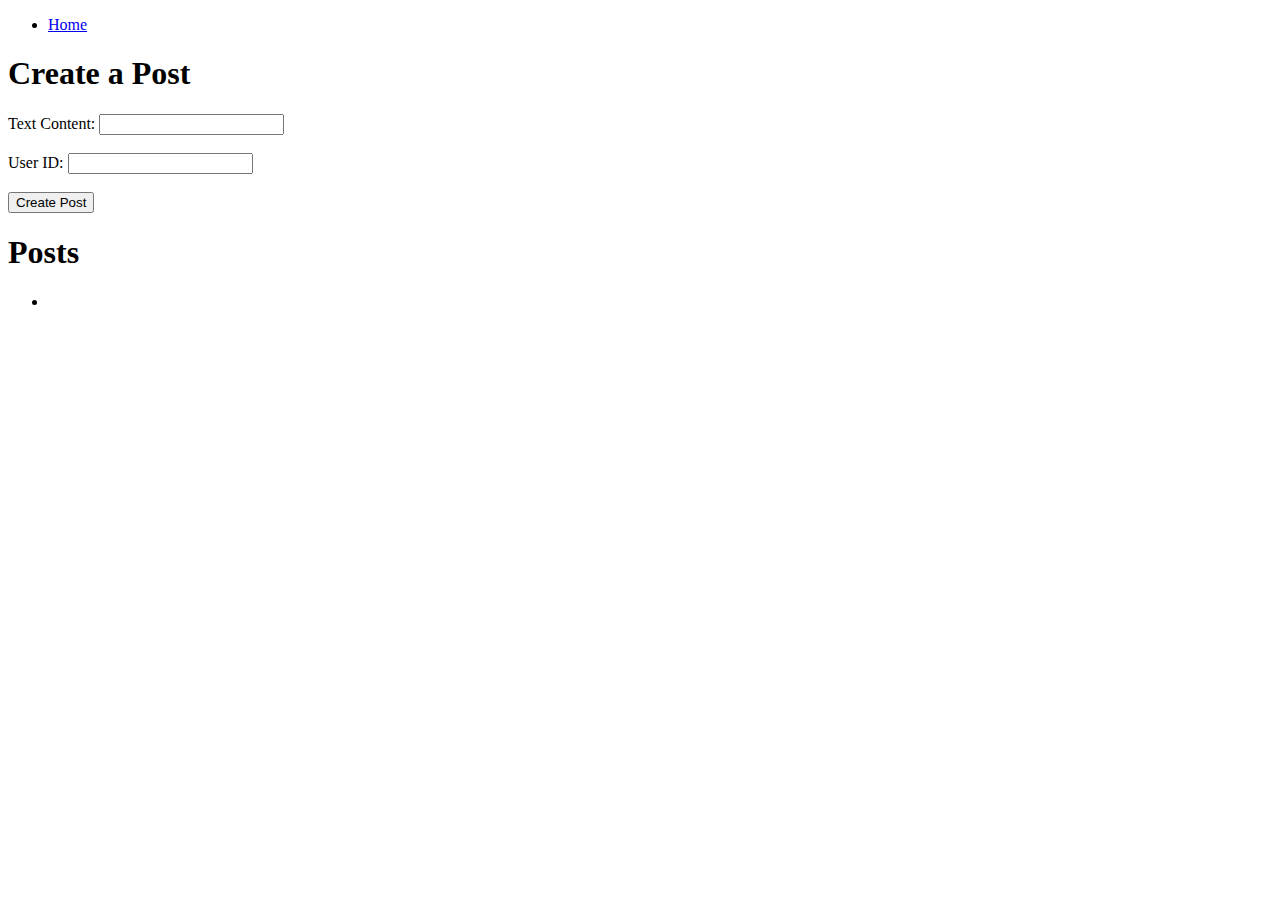
==== src/main/resources/templates/getPost.html @ 7e641fa1 "AuthLAb" ====
<!DOCTYPE html>
<html lang="en" xmlns:th="http://www.w3.org/1999/xhtml">
<head>
    <meta charset="UTF-8">
    <meta name="viewport" content="width=device-width, initial-scale=1.0">
    <title>Post Management</title>
    <link rel="stylesheet" type="text/css" href="style.css">

</head>
<body>
<nav class="navbar">
    <ul>
        <li><a href="/">Home</a></li>
        <li id="logoutLink" style="display: none;"><a href="/logoutWithSecret">Log Out</a></li>
    </ul>
<h1>Create a Post</h1>
<form action="/add-post" method="post">
    <label for="textContent">Text Content:</label>
    <input type="text" id="textContent" name="textContent"><br><br>
    <label for="userId">User ID:</label>
    <input type="text" id="userId" name="userId"><br><br>
    <input type="submit" value="Create Post">
</form>

<h1>Posts</h1>
<ul>
    <th:block th:each="post : ${posts}">
        <li>
            <p th:text="${post.textContent}"></p>
        </li>
    </th:block>
</ul>
</body>
</html>
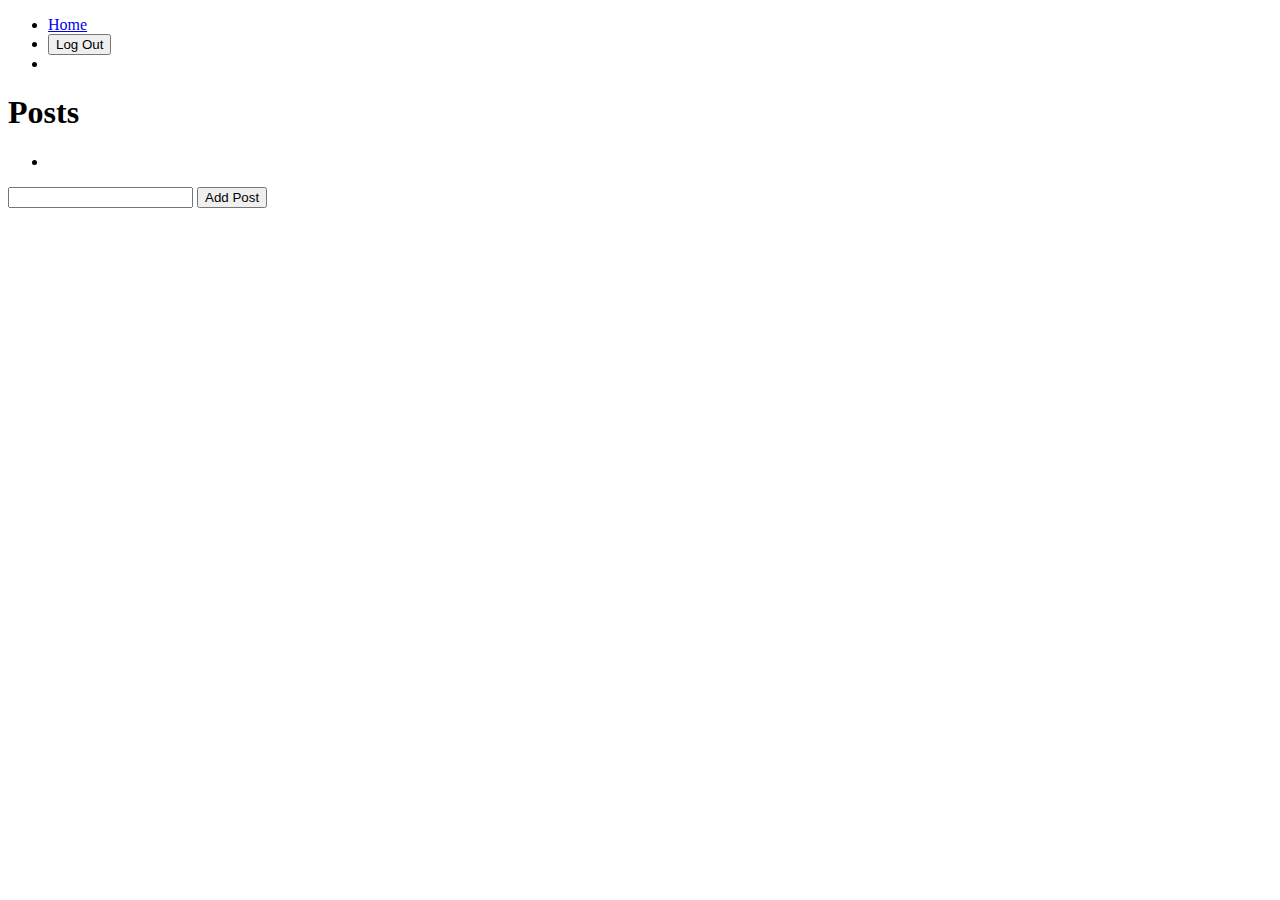
==== commit f8aec24a: "update" ====
--- a/src/main/resources/templates/getPost.html
+++ b/src/main/resources/templates/getPost.html
@@ -1,9 +1,9 @@
 <!DOCTYPE html>
-<html lang="en" xmlns:th="http://www.w3.org/1999/xhtml">
+<html lang="en" xmlns:th="">
 <head>
     <meta charset="UTF-8">
     <meta name="viewport" content="width=device-width, initial-scale=1.0">
-    <title>Post Management</title>
+    <title>Get Posts</title>
     <link rel="stylesheet" type="text/css" href="style.css">
 
 </head>
@@ -11,24 +11,32 @@
 <nav class="navbar">
     <ul>
         <li><a href="/">Home</a></li>
-        <li id="logoutLink" style="display: none;"><a href="/logoutWithSecret">Log Out</a></li>
+        <li>
+            <form action="/logoutWithSecret" method="POST">
+                <input type="submit" value="Log Out">
+            </form>
+        </li>
+        <li><div th:text="'Welcome ' + ${username}"></div></li>
     </ul>
-<h1>Create a Post</h1>
-<form action="/add-post" method="post">
-    <label for="textContent">Text Content:</label>
-    <input type="text" id="textContent" name="textContent"><br><br>
-    <label for="userId">User ID:</label>
-    <input type="text" id="userId" name="userId"><br><br>
-    <input type="submit" value="Create Post">
-</form>
-
+</nav>
 <h1>Posts</h1>
 <ul>
+    <!-- Iterate over the posts and display them -->
     <th:block th:each="post : ${posts}">
-        <li>
-            <p th:text="${post.textContent}"></p>
-        </li>
+        <li th:text="${post.textContent}"></li>
     </th:block>
 </ul>
+
+<!-- Form to add a new post -->
+<form action="/add-post" method="post">
+    <!-- Input field for text content -->
+    <input type="text" name="textContent" required>
+
+    <!-- Input field for user ID (if needed) -->
+    <!-- <input type="hidden" name="userId" value="..."> -->
+
+    <!-- Submit button -->
+    <input type="submit" value="Add Post">
+</form>
 </body>
 </html>
